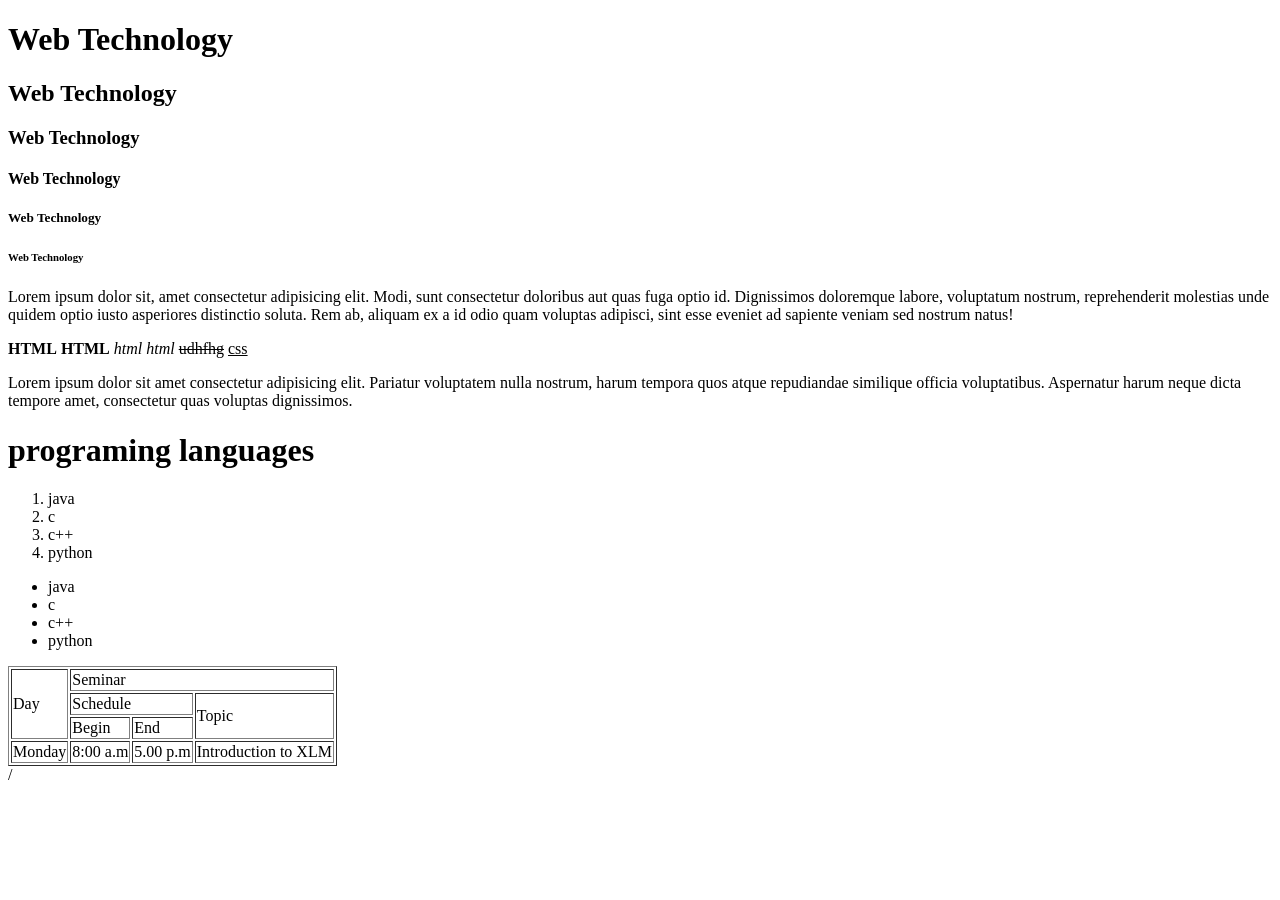
==== frontend/index.html @ f0d92fed "Add files via upload" ====
<!DOCTYPE html>
<html lang="en">
<head>
    <meta charset="UTF-8">
    <meta name="viewport" content="width=device-width, initial-scale=1.0">
    <title>Basic</title>
</head>
<body>
    <h1>Web Technology</h1>
    <h2>Web Technology</h2>
    <h3>Web Technology</h3>
    <h4>Web Technology</h4>
    <h5>Web Technology</h5>
    <h6>Web Technology</h6>
    <p>Lorem ipsum dolor sit, amet consectetur adipisicing elit. Modi, sunt consectetur doloribus 
        aut quas fuga optio id. Dignissimos doloremque labore, voluptatum nostrum, reprehenderit molestias unde quidem 
        optio iusto asperiores distinctio soluta. Rem ab, aliquam ex a id odio quam voluptas adipisci,
         sint esse eveniet ad sapiente veniam sed nostrum natus!</p>
         <b>HTML</b>
         <strong>HTML</strong>
         <i>html</i>
         <em>html</em>
         <strike>udhfhg</strike>
         <u>css</u>
        <p>Lorem ipsum dolor sit amet consectetur adipisicing elit. 
            Pariatur voluptatem nulla nostrum, harum tempora quos atque repudiandae similique officia voluptatibus.
             Aspernatur harum neque dicta tempore amet, consectetur quas voluptas dignissimos.</p>
             <h1>programing languages</h1>
             <ol><li>java</li>
             <li>c</li>
             <li>c++</li>
             <li>python</li></ol>
             <ul>
                <li>java</li>
             <li>c</li>
             <li>c++</li>
             <li>python</li>
             </ul>
             <table border="1">
                <thead>
                     <tr>
                    <td rowspan="3">Day</td>
                    <td colspan="4">Seminar</td>
                </tr>
                <tr>
                    <td colspan="2">Schedule</td>
                    <td rowspan="2"> Topic</td>
                </tr>
                <tr>
                    <td>Begin</td>
                     <td>End</td>
            </tr>
                
                
                <tr>
                    <td rowspan="2"> Monday</td>
                    <td rowspan="2"> 8:00 a.m</td>
                    <td rowspan="2"> 5.00 p.m</td>
                    <td> Introduction to XLM</td>
                   
                </tr>
            </thead>
            </table>

/<body>
</html>
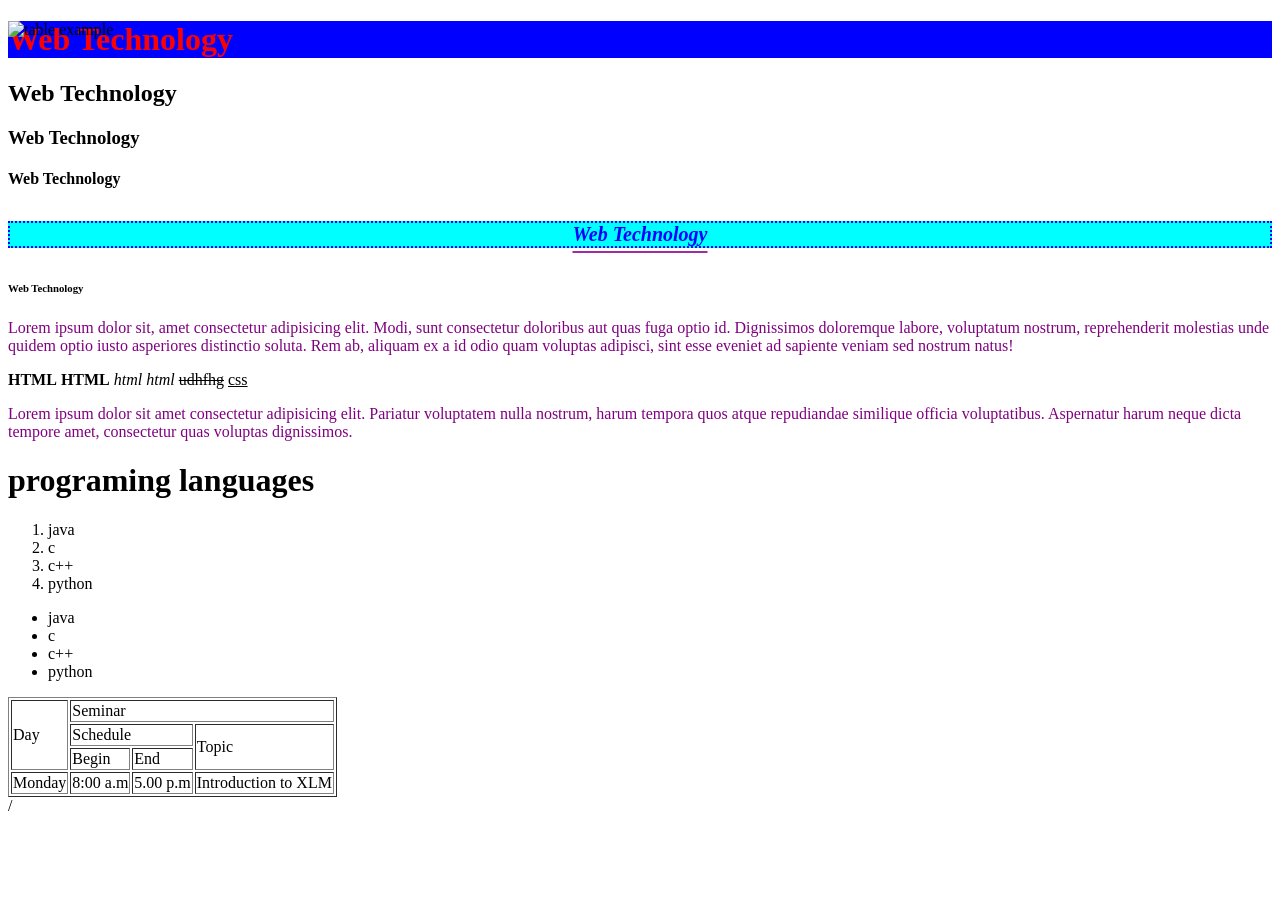
==== commit 2bc561e8: "Add files via upload" ====
--- a/frontend/index.html
+++ b/frontend/index.html
@@ -1,12 +1,20 @@
 <!DOCTYPE html>
 <html lang="en">
 <head>
+    <style> 
+       
+        img{
+            position: fixed;
+        }
+    </style>
     <meta charset="UTF-8">
     <meta name="viewport" content="width=device-width, initial-scale=1.0">
-    <title>Basic</title>
+    <title>Basic</title> 
+    <link rel="stylesheet" href="style.css">
 </head>
 <body>
-    <h1>Web Technology</h1>
+  <img src="https://encrypted-tbn0.gstatic.com/images?q=tbn:ANd9GcSICmPX7HVrXVG2gS_IWLY_caJf42RHkS3GgaBlU_cUAQ&s=10" alt=" table example">
+    <h1 style="color: red;background-color: blue;">Web Technology</h1>
     <h2>Web Technology</h2>
     <h3>Web Technology</h3>
     <h4>Web Technology</h4>
@@ -61,6 +69,15 @@
                 </tr>
             </thead>
             </table>
+            <script>
+                var a=10,b=5;
+                console.log(a+b);
+                console.log(a-b);
+                console.log(a*b);
+                console.log(a/b);
+                console.log(a%b);
+
+            </script>
 
 /<body>
 </html>
--- a/frontend/style.css
+++ b/frontend/style.css
@@ -0,0 +1,16 @@
+h5{
+            color: blue;
+            background-color: cyan;
+            font-size: 20px;
+            font-weight: bolder;
+            font-style: oblique;
+            text-decoration: underline;
+            text-align: center;
+            text-decoration-color: rgb(161, 42, 165);
+            text-underline-offset: 10px;
+            border: rgb(4, 0, 255) 2px dotted;
+            cursor: pointer;
+        }
+         p{
+            color: purple;
+        }
